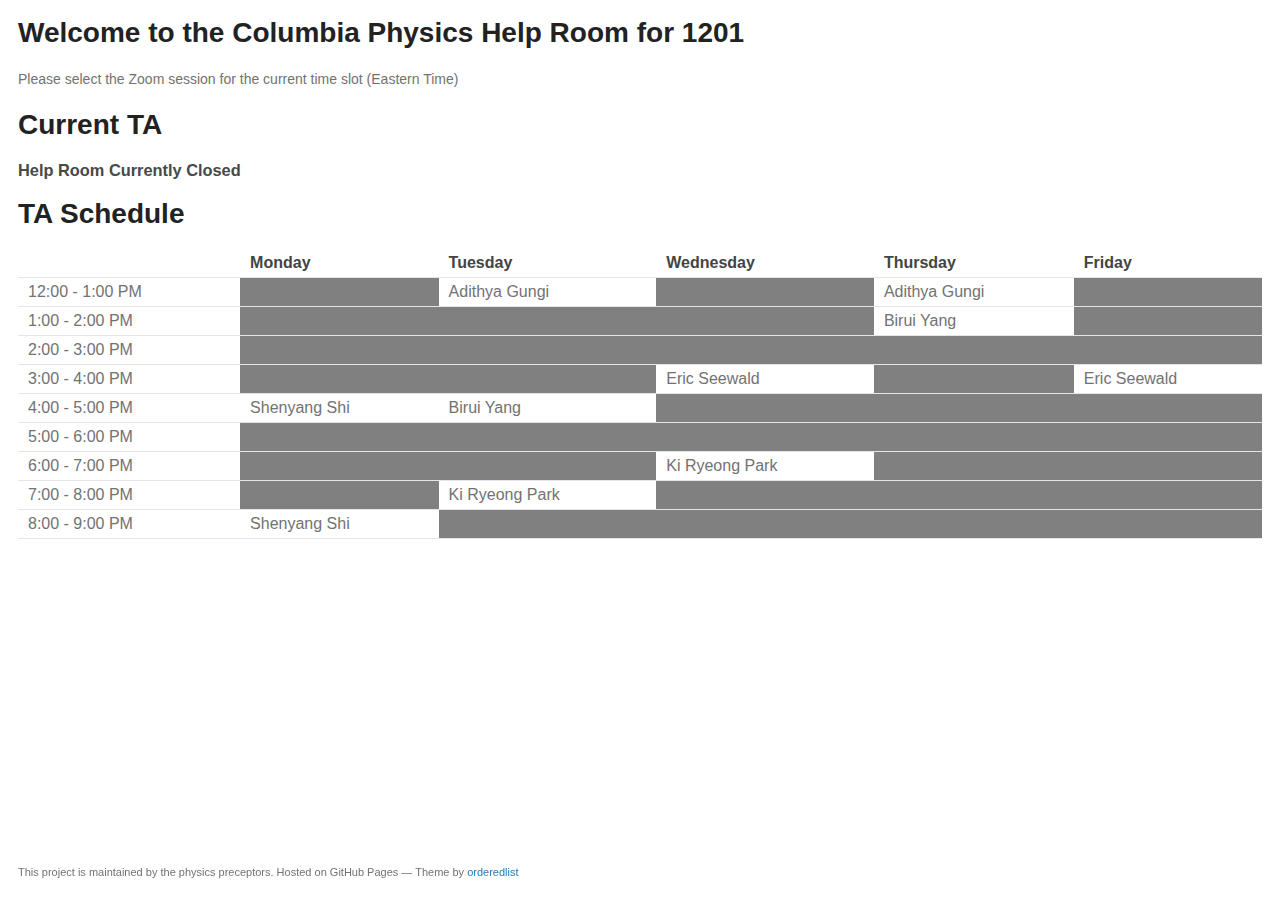
==== 1201.html @ 1d436620 "Update 1201.html" ====
<link rel="stylesheet" href="styles.css">
<script type="text/javascript" src="link1.js"></script>

<body onload="init()">
<h1>Welcome to the Columbia Physics Help Room for 1201</h1>
<p>Please select the Zoom session for the current time slot (Eastern Time)</p>

<h1>Current TA</h1>
<h3 id="time">Current Time Slot:</h3>
<h3 id="ta">Current TA:</h3>
<h3 id="zoom">Zoom Link:</h3>

<h1>TA Schedule</h1>
<table>
	<tr>
		<th></th>
		<th>Monday</th>
		<th>Tuesday</th>
		<th>Wednesday</th>
		<th>Thursday</th>
		<th>Friday</th>
	</tr>
	<tr>
		<td>12:00 - 1:00 PM</td>
		<td id="m0" style="background-color:#808080"></td>
		<td id="t0">Adithya Gungi</td>
		<td id="w0" style="background-color:#808080"></td>
		<td id="r0">Adithya Gungi</td>
		<td id="f0" style="background-color:#808080"></td>
	</tr>
	<tr>
		<td>1:00 - 2:00 PM</td>
		<td id="m1" style="background-color:#808080"></td>
		<td id="t1" style="background-color:#808080"></td>
		<td id="w1" style="background-color:#808080"></td>
		<td id="r1">Birui Yang</td>
		<td id="f1" style="background-color:#808080"></td>
	</tr>
	<tr>
		<td>2:00 - 3:00 PM</td>
		<td id="m2" style="background-color:#808080"></td>
		<td id="t2" style="background-color:#808080"></td>
		<td id="w2" style="background-color:#808080"></td>
		<td id="r2" style="background-color:#808080"></td>
		<td id="f2" style="background-color:#808080"></td>
	</tr>
	<tr>
		<td>3:00 - 4:00 PM</td>
		<td id="m3" style="background-color:#808080"></td>
		<td id="t3" style="background-color:#808080"></td>
		<td id="w3">Eric Seewald</td>
		<td id="r3" style="background-color:#808080"></td>
		<td id="f3">Eric Seewald</td>
	</tr>
	<tr>
		<td>4:00 - 5:00 PM</td>
		<td id="m4">Shenyang Shi</td>
		<td id="t4">Birui Yang</td>
		<td id="w4" style="background-color:#808080"></td>
		<td id="r4" style="background-color:#808080"></td>
		<td id="f4" style="background-color:#808080"></td>
	</tr>
	<tr>
		<td>5:00 - 6:00 PM</td>
		<td id="m5" style="background-color:#808080"></td>
		<td id="t5" style="background-color:#808080"></td>
		<td id="w5" style="background-color:#808080"></td>
		<td id="r5" style="background-color:#808080"></td>
		<td id="f5" style="background-color:#808080"></td>
	</tr>
	<tr>
		<td>6:00 - 7:00 PM</td>
		<td id="m6" style="background-color:#808080"></td>
		<td id="t6" style="background-color:#808080"></td>
		<td id="w6">Ki Ryeong Park</td>
		<td id="r6" style="background-color:#808080"></td>
		<td id="f6" style="background-color:#808080"></td>
	</tr>
	<tr>
		<td>7:00 - 8:00 PM</td>
		<td id="m7" style="background-color:#808080"></td>
		<td id="t7">Ki Ryeong Park</td>
		<td id="w7" style="background-color:#808080"></td>
		<td id="r7" style="background-color:#808080"></td>
		<td id="f7" style="background-color:#808080"></td>
	</tr>
	<tr>
		<td>8:00 - 9:00 PM</td>
		<td id="m8">Shenyang Shi</td>
		<td id="t8" style="background-color:#808080"></td>
		<td id="w8" style="background-color:#808080"></td>
		<td id="r8" style="background-color:#808080"></td>
		<td id="f8" style="background-color:#808080"></td>
	</tr>
</table>
</body>

<footer>
<p><small>This project is maintained by the physics preceptors. Hosted on GitHub Pages &mdash; Theme by <a href="https://github.com/orderedlist">orderedlist</a></small></p>
</footer>
---- styles.css ----
@font-face{font-family:'Noto Sans';font-weight:400;font-style:normal;src:url("../fonts/Noto-Sans-regular/Noto-Sans-regular.eot");src:url("../fonts/Noto-Sans-regular/Noto-Sans-regular.eot?#iefix") format("embedded-opentype"),local("Noto Sans"),local("Noto-Sans-regular"),url("../fonts/Noto-Sans-regular/Noto-Sans-regular.woff2") format("woff2"),url("../fonts/Noto-Sans-regular/Noto-Sans-regular.woff") format("woff"),url("../fonts/Noto-Sans-regular/Noto-Sans-regular.ttf") format("truetype"),url("../fonts/Noto-Sans-regular/Noto-Sans-regular.svg#NotoSans") format("svg")}
@font-face{font-family:'Noto Sans';font-weight:700;font-style:normal;src:url("../fonts/Noto-Sans-700/Noto-Sans-700.eot");src:url("../fonts/Noto-Sans-700/Noto-Sans-700.eot?#iefix") format("embedded-opentype"),local("Noto Sans Bold"),local("Noto-Sans-700"),url("../fonts/Noto-Sans-700/Noto-Sans-700.woff2") format("woff2"),url("../fonts/Noto-Sans-700/Noto-Sans-700.woff") format("woff"),url("../fonts/Noto-Sans-700/Noto-Sans-700.ttf") format("truetype"),url("../fonts/Noto-Sans-700/Noto-Sans-700.svg#NotoSans") format("svg")}
@font-face{font-family:'Noto Sans';font-weight:400;font-style:italic;src:url("../fonts/Noto-Sans-italic/Noto-Sans-italic.eot");src:url("../fonts/Noto-Sans-italic/Noto-Sans-italic.eot?#iefix") format("embedded-opentype"),local("Noto Sans Italic"),local("Noto-Sans-italic"),url("../fonts/Noto-Sans-italic/Noto-Sans-italic.woff2") format("woff2"),url("../fonts/Noto-Sans-italic/Noto-Sans-italic.woff") format("woff"),url("../fonts/Noto-Sans-italic/Noto-Sans-italic.ttf") format("truetype"),url("../fonts/Noto-Sans-italic/Noto-Sans-italic.svg#NotoSans") format("svg")}
@font-face{font-family:'Noto Sans';font-weight:700;font-style:italic;src:url("../fonts/Noto-Sans-700italic/Noto-Sans-700italic.eot");src:url("../fonts/Noto-Sans-700italic/Noto-Sans-700italic.eot?#iefix") format("embedded-opentype"),local("Noto Sans Bold Italic"),local("Noto-Sans-700italic"),url("../fonts/Noto-Sans-700italic/Noto-Sans-700italic.woff2") format("woff2"),url("../fonts/Noto-Sans-700italic/Noto-Sans-700italic.woff") format("woff"),url("../fonts/Noto-Sans-700italic/Noto-Sans-700italic.ttf") format("truetype"),url("../fonts/Noto-Sans-700italic/Noto-Sans-700italic.svg#NotoSans") format("svg")}.highlight table td{padding:5px}.highlight table pre{margin:0}.highlight .cm{color:#999988;font-style:italic}.highlight .cp{color:#999999;font-weight:bold}.highlight .c1{color:#999988;font-style:italic}.highlight .cs{color:#999999;font-weight:bold;font-style:italic}.highlight .c,.highlight .cd{color:#999988;font-style:italic}.highlight .err{color:#a61717;background-color:#e3d2d2}.highlight .gd{color:#000000;background-color:#ffdddd}.highlight .ge{color:#000000;font-style:italic}.highlight .gr{color:#aa0000}.highlight .gh{color:#999999}.highlight .gi{color:#000000;background-color:#ddffdd}.highlight .go{color:#888888}.highlight .gp{color:#555555}.highlight .gs{font-weight:bold}.highlight .gu{color:#aaaaaa}.highlight .gt{color:#aa0000}.highlight .kc{color:#000000;font-weight:bold}.highlight .kd{color:#000000;font-weight:bold}.highlight .kn{color:#000000;font-weight:bold}.highlight .kp{color:#000000;font-weight:bold}.highlight .kr{color:#000000;font-weight:bold}.highlight .kt{color:#445588;font-weight:bold}.highlight .k,.highlight .kv{color:#000000;font-weight:bold}.highlight .mf{color:#009999}.highlight .mh{color:#009999}.highlight .il{color:#009999}.highlight .mi{color:#009999}.highlight .mo{color:#009999}.highlight .m,.highlight .mb,.highlight .mx{color:#009999}.highlight .sb{color:#d14}.highlight .sc{color:#d14}.highlight .sd{color:#d14}.highlight .s2{color:#d14}.highlight .se{color:#d14}.highlight .sh{color:#d14}.highlight .si{color:#d14}.highlight .sx{color:#d14}.highlight .sr{color:#009926}.highlight .s1{color:#d14}.highlight .ss{color:#990073}.highlight .s{color:#d14}.highlight .na{color:#008080}.highlight .bp{color:#999999}.highlight .nb{color:#0086B3}.highlight .nc{color:#445588;font-weight:bold}.highlight .no{color:#008080}.highlight .nd{color:#3c5d5d;font-weight:bold}.highlight .ni{color:#800080}.highlight .ne{color:#990000;font-weight:bold}.highlight .nf{color:#990000;font-weight:bold}.highlight .nl{color:#990000;font-weight:bold}.highlight .nn{color:#555555}.highlight .nt{color:#000080}.highlight .vc{color:#008080}.highlight .vg{color:#008080}.highlight .vi{color:#008080}.highlight .nv{color:#008080}.highlight .ow{color:#000000;font-weight:bold}.highlight .o{color:#000000;font-weight:bold}.highlight .w{color:#bbbbbb}.highlight{background-color:#f8f8f8}
body{background-color:#fff;padding:10px;font:14px/1.5 "Noto Sans", "Helvetica Neue", Helvetica, Arial, sans-serif;color:#727272;font-weight:400}
h1,h2,h3,h4,h5,h6{color:#222;margin:0 0 20px}
p,ul,ol,table,pre,dl{margin:0 0 20px}
h1,h2,h3{line-height:1.1}
h1{font-size:28px}
h2{color:#393939}
h3,h4,h5,h6{color:#494949}
a{color:#267CB9;text-decoration:none}
a:hover,a:focus{color:#069;font-weight:bold}
a small{font-size:11px;color:#777;margin-top:-0.3em;display:block}
a:hover small{color:#777}.wrapper{width:860px;margin:0 auto}
blockquote{border-left:1px solid #e5e5e5;margin:0;padding:0 0 0 20px;font-style:italic}
code,pre{font-family:Monaco, Bitstream Vera Sans Mono, Lucida Console, Terminal, Consolas, Liberation Mono, DejaVu Sans Mono, Courier New, monospace;color:#333}
pre{padding:8px 15px;background:#f8f8f8;border-radius:5px;border:1px solid #e5e5e5;overflow-x:auto}
table{width:100%;border-collapse:collapse}
th,td{text-align:left;padding:5px 10px;border-bottom:1px solid #e5e5e5}
dt{color:#444;font-weight:700}
th{color:#444}
img{max-width:100%}
header{width:270px;float:left;position:fixed;-webkit-font-smoothing:subpixel-antialiased}
header ul{list-style:none;height:40px;padding:0;background:#f4f4f4;border-radius:5px;border:1px solid #e0e0e0;width:270px}
header li{width:89px;float:left;border-right:1px solid #e0e0e0;height:40px}
header li:first-child a{border-radius:5px 0 0 5px}
header li:last-child a{border-radius:0 5px 5px 0}
header ul a{line-height:1;font-size:11px;color:#676767;display:block;text-align:center;padding-top:6px;height:34px}
header ul a:hover,header ul a:focus{color:#675C5C;font-weight:bold}
header ul a:active{background-color:#f0f0f0}
strong{color:#222;font-weight:700}
header ul li+li+li{border-right:none;width:89px}
header ul a strong{font-size:14px;display:block;color:#222}
section{width:500px;float:right;padding-bottom:50px}
small{font-size:11px}
hr{border:0;background:#e5e5e5;height:1px;margin:0 0 20px}
footer{width:100%;float:left;position:fixed;bottom:0px;-webkit-font-smoothing:subpixel-antialiased}
@media print, screen and (max-width: 960px){div.wrapper{width:auto;margin:0}
header,section,footer{float:none;position:static;width:auto}
header{padding-right:320px}
section{border:1px solid #e5e5e5;border-width:1px 0;padding:20px 0;margin:0 0 20px}
header a small{display:inline}
header ul{position:absolute;right:50px;top:52px}}
@media print, screen and (max-width: 720px){body{word-wrap:break-word}
header{padding:0}
header ul,header p.view{position:static}
pre,code{word-wrap:normal}}
@media print, screen and (max-width: 480px){body{padding:15px}
header ul{width:99%}
header li,header ul li+li+li{width:33%}}
@media print{body{padding:0.4in;font-size:12pt;color:#444}}
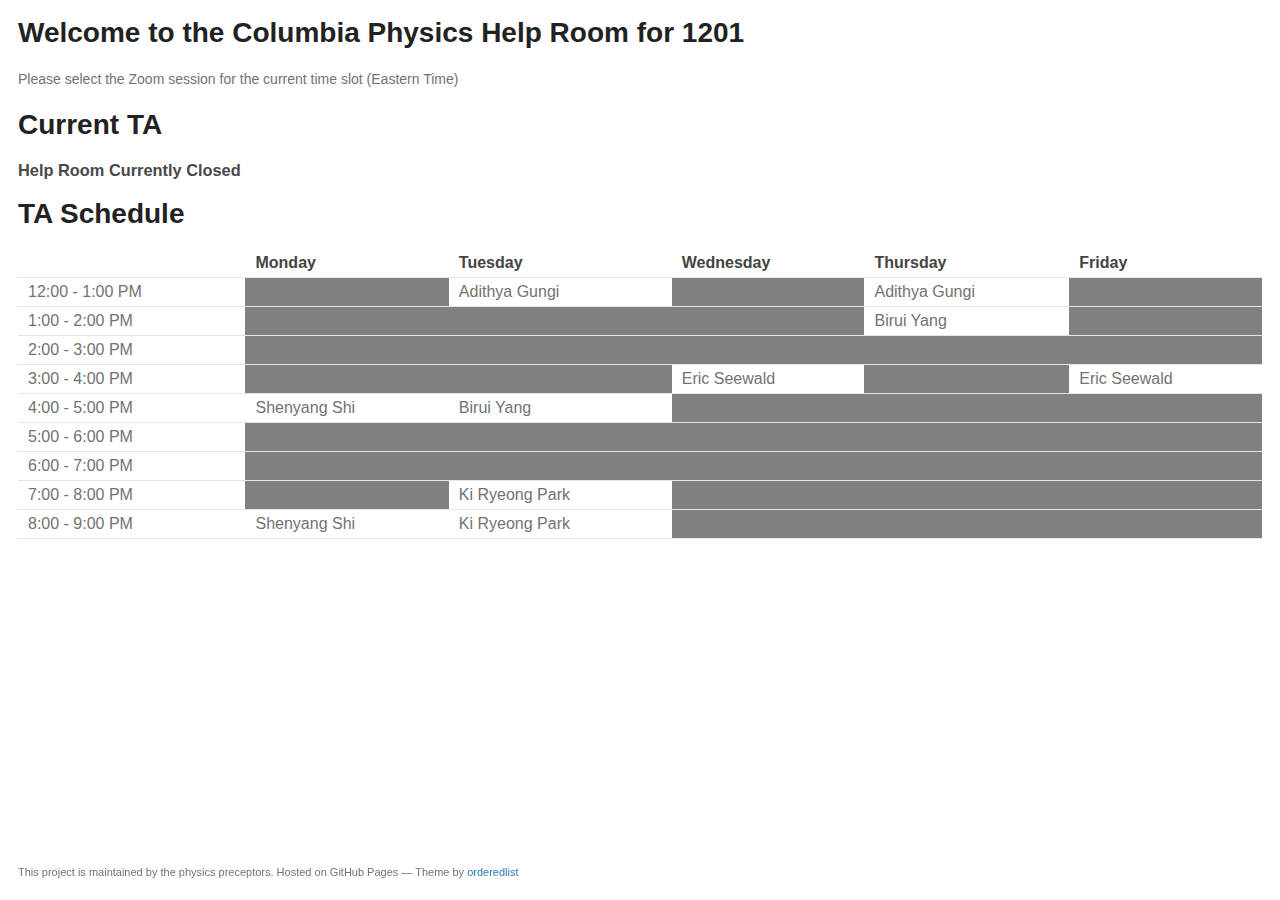
==== commit 13f926fd: "Update 1201.html" ====
--- a/1201.html
+++ b/1201.html
@@ -72,7 +72,7 @@
 		<td>6:00 - 7:00 PM</td>
 		<td id="m6" style="background-color:#808080"></td>
 		<td id="t6" style="background-color:#808080"></td>
-		<td id="w6">Ki Ryeong Park</td>
+		<td id="w6" style="background-color:#808080"></td>
 		<td id="r6" style="background-color:#808080"></td>
 		<td id="f6" style="background-color:#808080"></td>
 	</tr>
@@ -87,7 +87,7 @@
 	<tr>
 		<td>8:00 - 9:00 PM</td>
 		<td id="m8">Shenyang Shi</td>
-		<td id="t8" style="background-color:#808080"></td>
+		<td id="t8">Ki Ryeong Park</td>
 		<td id="w8" style="background-color:#808080"></td>
 		<td id="r8" style="background-color:#808080"></td>
 		<td id="f8" style="background-color:#808080"></td>
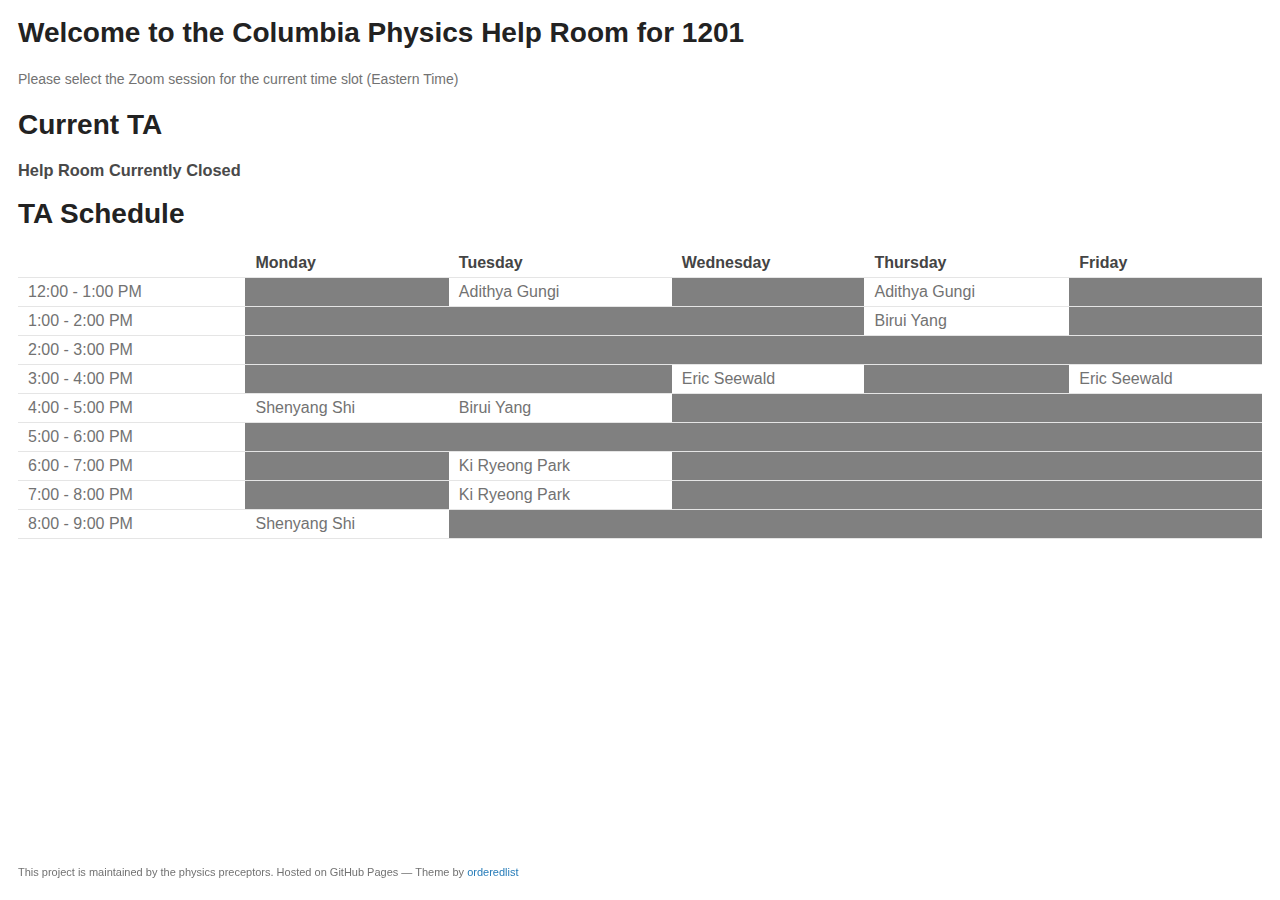
==== commit b678a4a4: "Update 1201.html" ====
--- a/1201.html
+++ b/1201.html
@@ -71,7 +71,7 @@
 	<tr>
 		<td>6:00 - 7:00 PM</td>
 		<td id="m6" style="background-color:#808080"></td>
-		<td id="t6" style="background-color:#808080"></td>
+		<td id="t6">Ki Ryeong Park</td>
 		<td id="w6" style="background-color:#808080"></td>
 		<td id="r6" style="background-color:#808080"></td>
 		<td id="f6" style="background-color:#808080"></td>
@@ -87,7 +87,7 @@
 	<tr>
 		<td>8:00 - 9:00 PM</td>
 		<td id="m8">Shenyang Shi</td>
-		<td id="t8">Ki Ryeong Park</td>
+		<td id="t8" style="background-color:#808080"></td>
 		<td id="w8" style="background-color:#808080"></td>
 		<td id="r8" style="background-color:#808080"></td>
 		<td id="f8" style="background-color:#808080"></td>
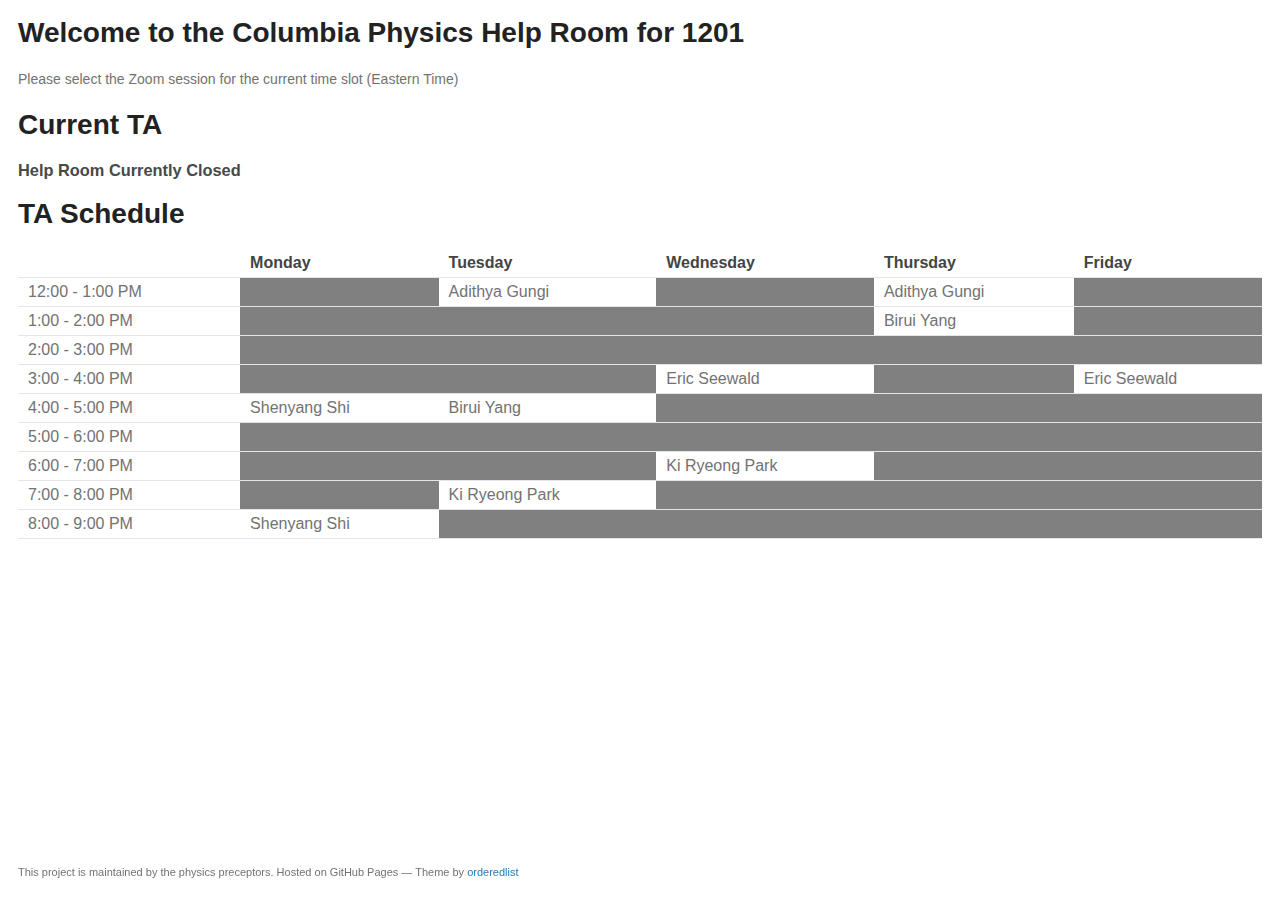
==== commit 7fbf6f0e: "Update 1201.html" ====
--- a/1201.html
+++ b/1201.html
@@ -71,8 +71,8 @@
 	<tr>
 		<td>6:00 - 7:00 PM</td>
 		<td id="m6" style="background-color:#808080"></td>
-		<td id="t6">Ki Ryeong Park</td>
-		<td id="w6" style="background-color:#808080"></td>
+		<td id="t6" style="background-color:#808080"></td>
+		<td id="w6">Ki Ryeong Park</td>
 		<td id="r6" style="background-color:#808080"></td>
 		<td id="f6" style="background-color:#808080"></td>
 	</tr>
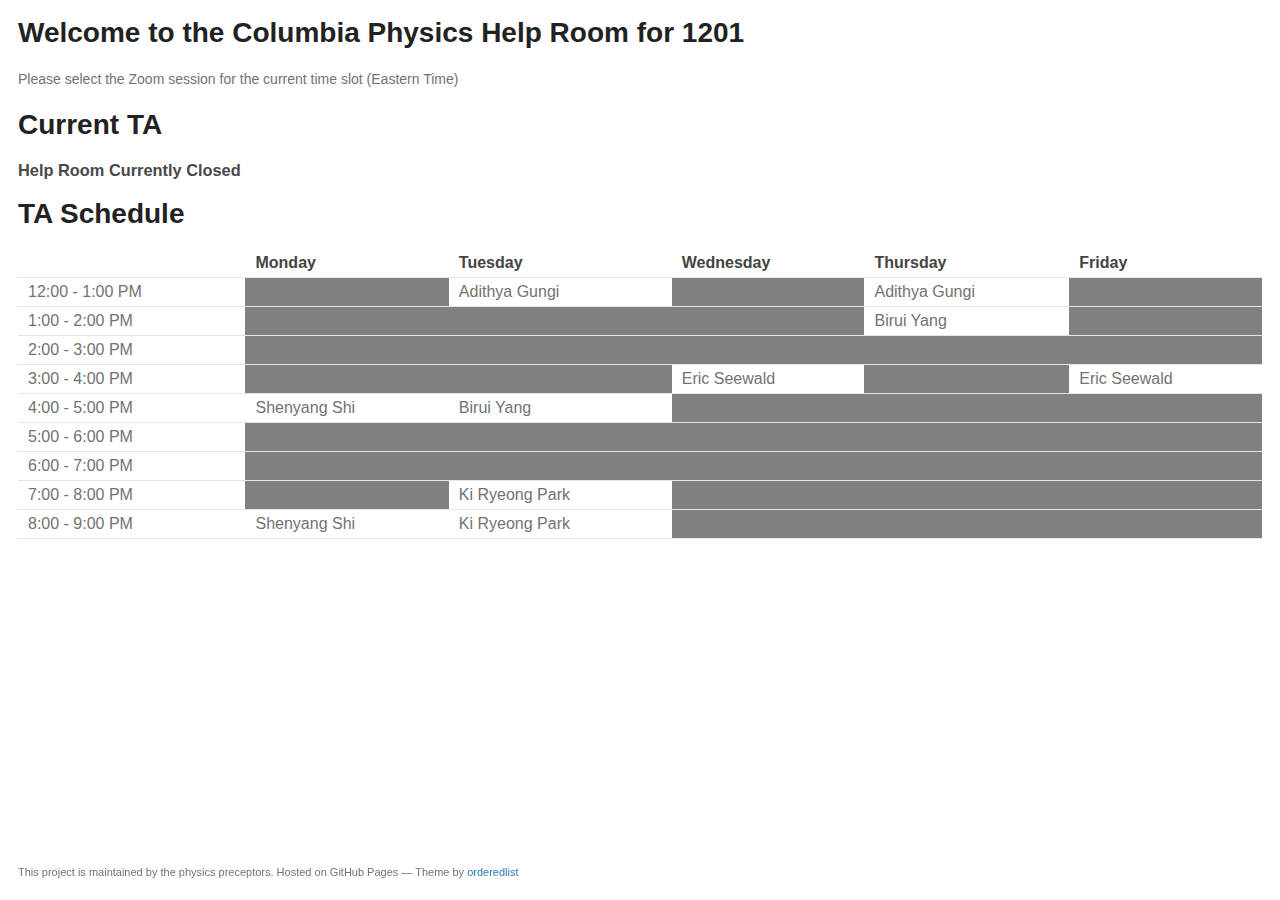
==== commit e02956da: "Update 1201.html" ====
--- a/1201.html
+++ b/1201.html
@@ -72,7 +72,7 @@
 		<td>6:00 - 7:00 PM</td>
 		<td id="m6" style="background-color:#808080"></td>
 		<td id="t6" style="background-color:#808080"></td>
-		<td id="w6">Ki Ryeong Park</td>
+		<td id="w6" style="background-color:#808080"></td>
 		<td id="r6" style="background-color:#808080"></td>
 		<td id="f6" style="background-color:#808080"></td>
 	</tr>
@@ -87,7 +87,7 @@
 	<tr>
 		<td>8:00 - 9:00 PM</td>
 		<td id="m8">Shenyang Shi</td>
-		<td id="t8" style="background-color:#808080"></td>
+		<td id="t8">Ki Ryeong Park</td>
 		<td id="w8" style="background-color:#808080"></td>
 		<td id="r8" style="background-color:#808080"></td>
 		<td id="f8" style="background-color:#808080"></td>
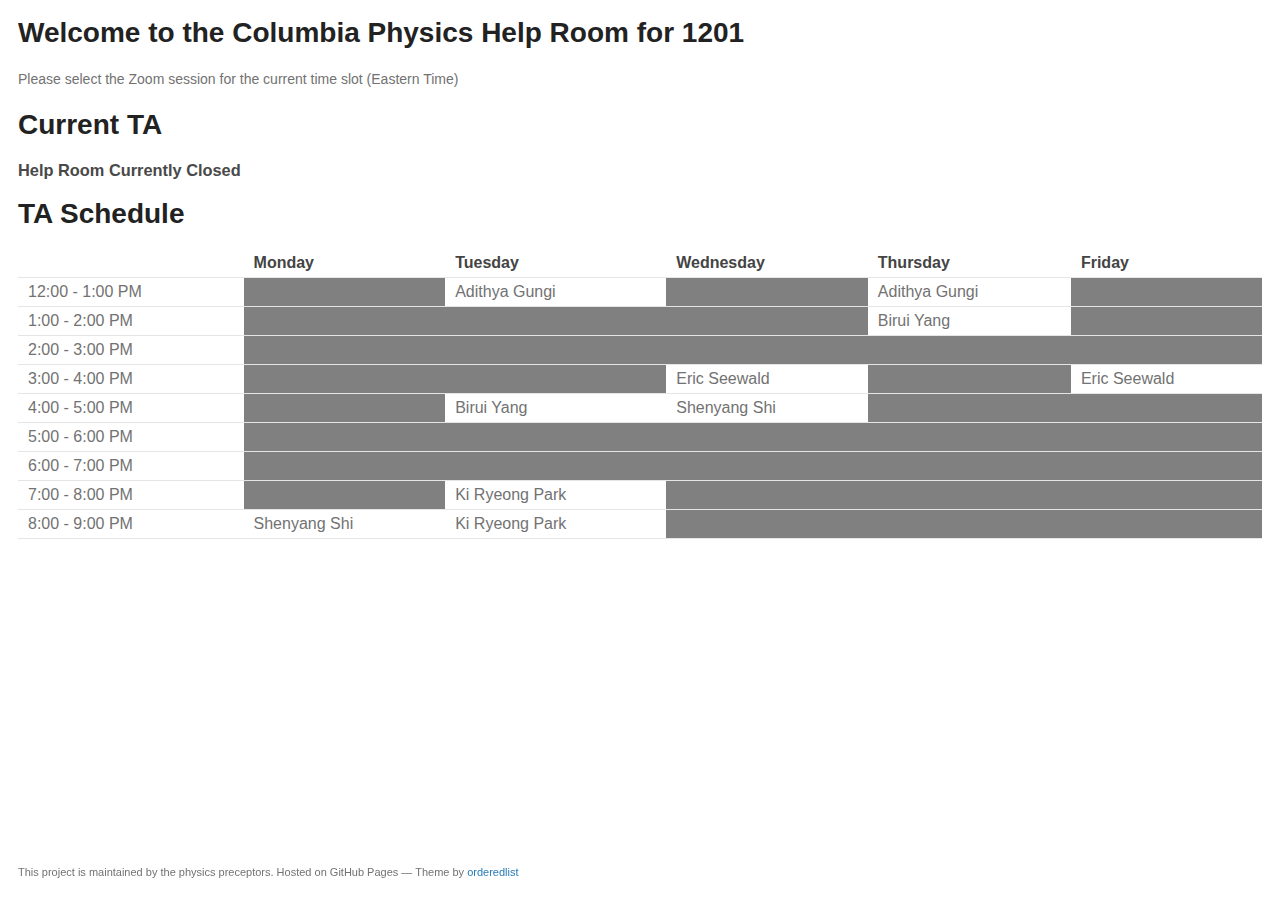
==== commit 3ec0c3eb: "Update 1201.html" ====
--- a/1201.html
+++ b/1201.html
@@ -54,9 +54,9 @@
 	</tr>
 	<tr>
 		<td>4:00 - 5:00 PM</td>
-		<td id="m4">Shenyang Shi</td>
+		<td id="m4" style="background-color:#808080"></td>
 		<td id="t4">Birui Yang</td>
-		<td id="w4" style="background-color:#808080"></td>
+		<td id="w4">Shenyang Shi</td>
 		<td id="r4" style="background-color:#808080"></td>
 		<td id="f4" style="background-color:#808080"></td>
 	</tr>
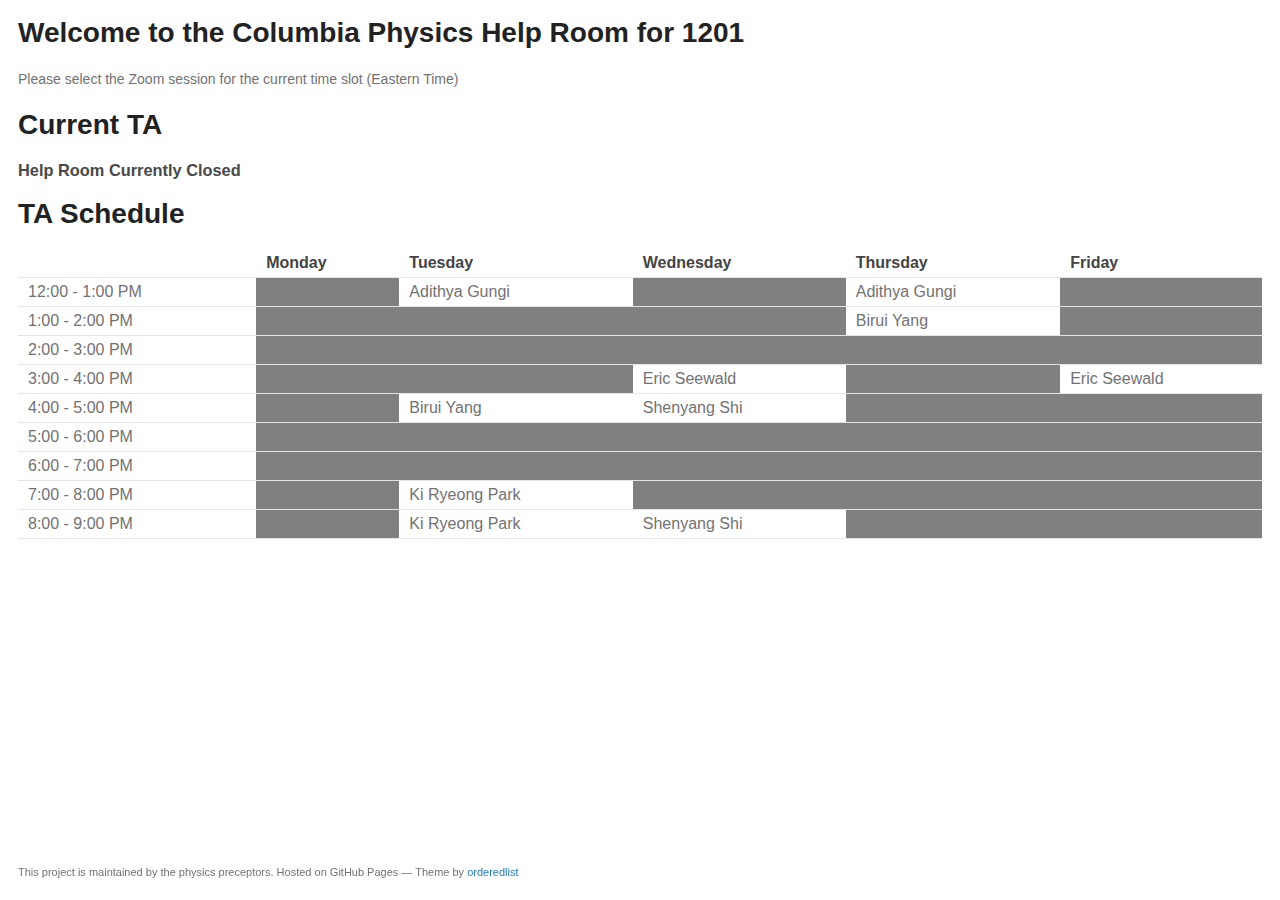
==== commit bf7002a2: "Update 1201.html" ====
--- a/1201.html
+++ b/1201.html
@@ -86,9 +86,9 @@
 	</tr>
 	<tr>
 		<td>8:00 - 9:00 PM</td>
-		<td id="m8">Shenyang Shi</td>
+		<td id="m8" style="background-color:#808080"></td>
 		<td id="t8">Ki Ryeong Park</td>
-		<td id="w8" style="background-color:#808080"></td>
+		<td id="w8">Shenyang Shi</td>
 		<td id="r8" style="background-color:#808080"></td>
 		<td id="f8" style="background-color:#808080"></td>
 	</tr>
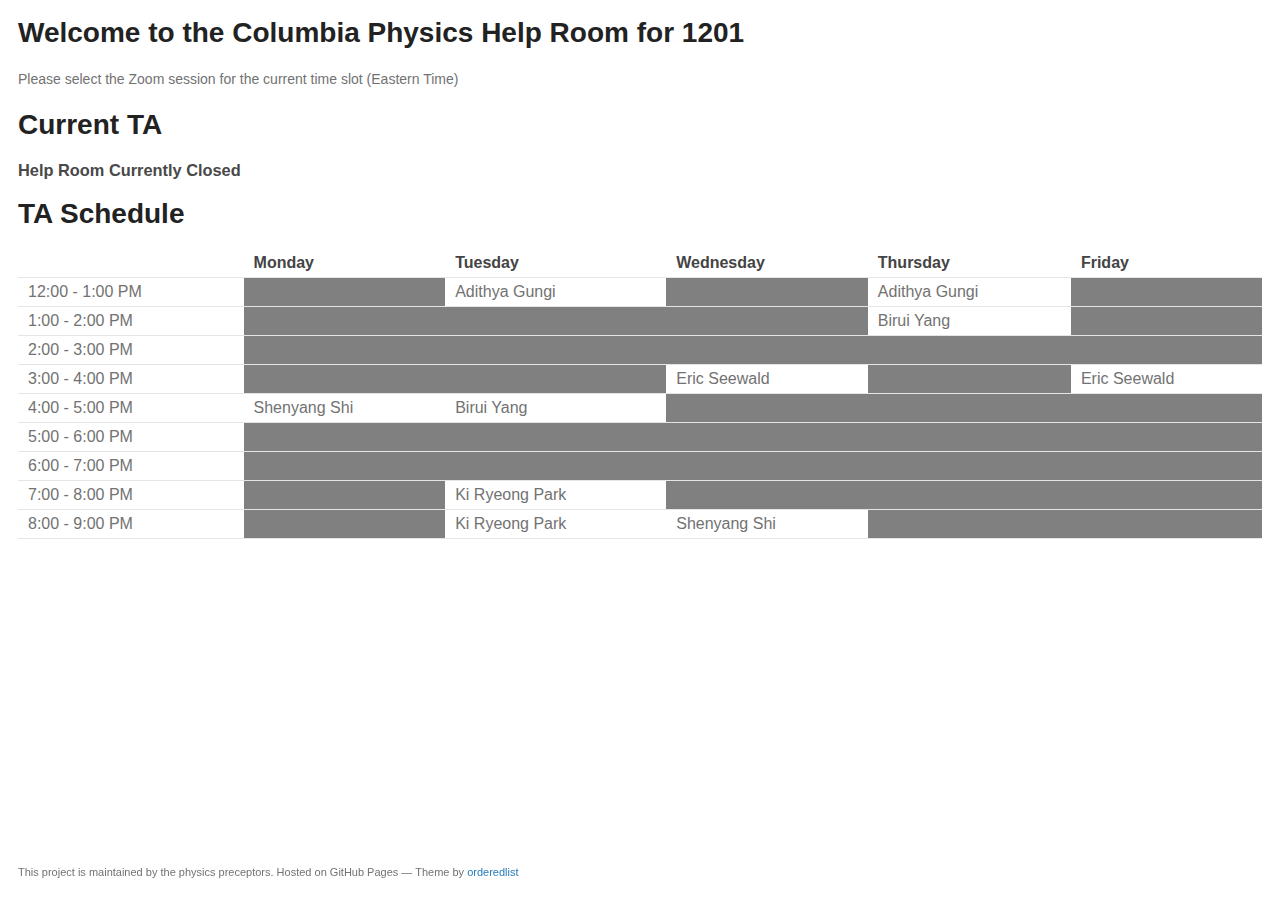
==== commit 167f2acb: "Update 1201.html" ====
--- a/1201.html
+++ b/1201.html
@@ -54,9 +54,9 @@
 	</tr>
 	<tr>
 		<td>4:00 - 5:00 PM</td>
-		<td id="m4" style="background-color:#808080"></td>
+		<td id="m4">Shenyang Shi</td>
 		<td id="t4">Birui Yang</td>
-		<td id="w4">Shenyang Shi</td>
+		<td id="w4" style="background-color:#808080"></td>
 		<td id="r4" style="background-color:#808080"></td>
 		<td id="f4" style="background-color:#808080"></td>
 	</tr>
